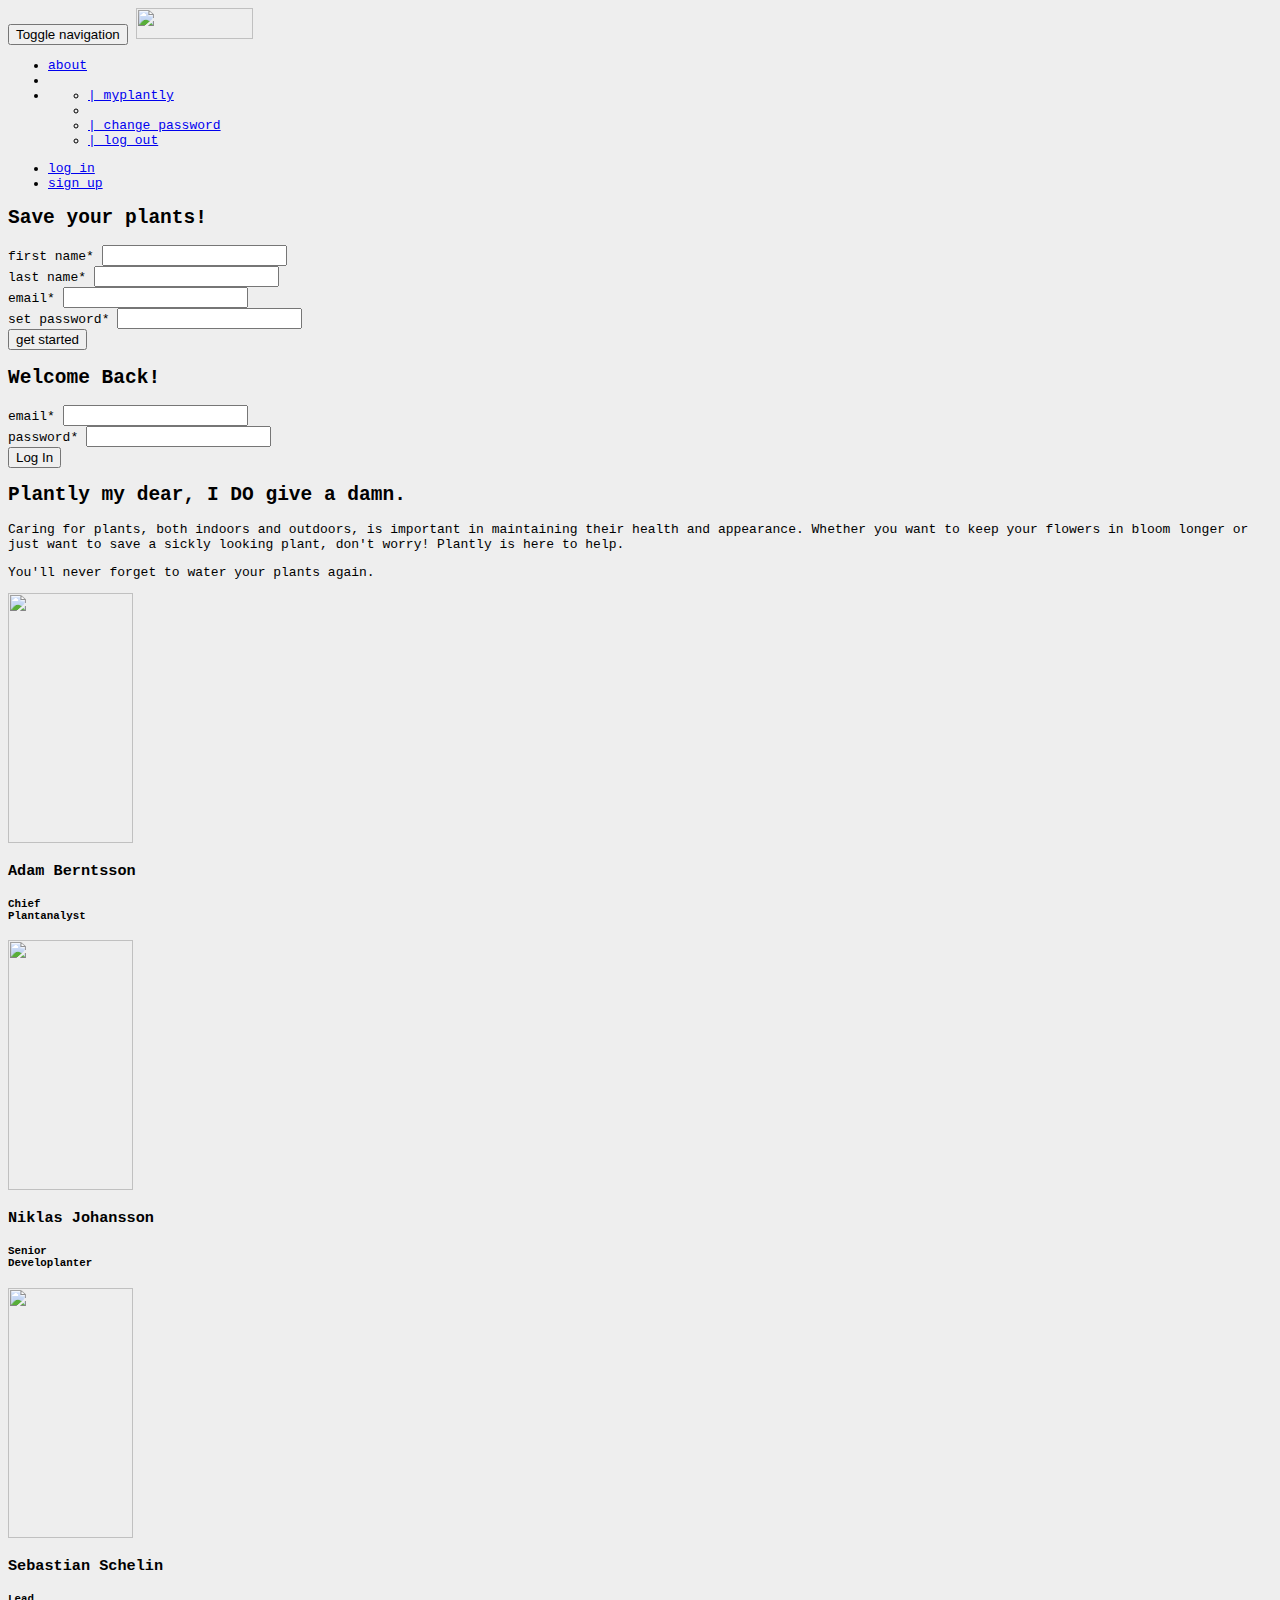
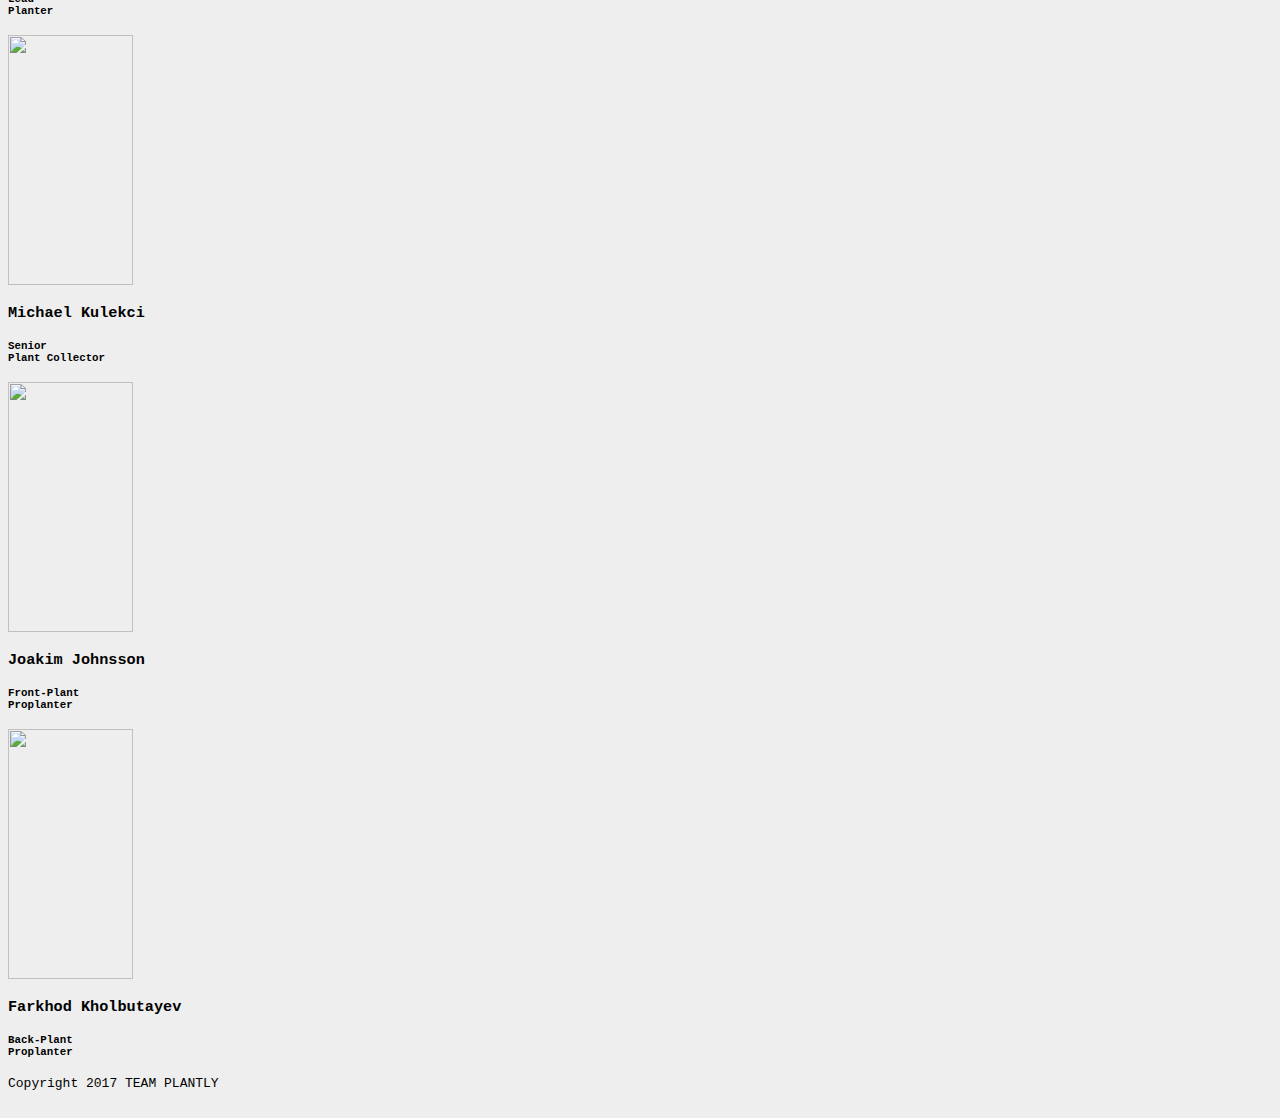
==== src/main/resources/templates/about.html @ 7628865b "fixed links on changepassword och logout i plantinfo samt about" ====
<!DOCTYPE html>
<html lang="en" xmlns:th="http://www.w3.org/1999/xhtml">

<head>
    <link rel="icon" type="image/ico" href="images/favIcon.ico"/>
    <link href="https://fonts.googleapis.com/css?family=Cantarell" rel="stylesheet"/>
    <meta charset="utf-8"/>
    <meta http-equiv="X-UA-Compatible" content="IE=edge"/>
    <meta name="viewport" content="width=device-width, initial-scale=1"/>

    <title>TEAM PLANTLY | PLANTLY</title>

    <link rel="stylesheet" href="/bootstrap/css/bootstrap.css"/>
    <link rel="stylesheet" href="/css/style.css"/>
    <script src="/bootstrap/js/bootstrap.js"></script>
</head>

<body>
<!-- Navbar -->
<nav class="navbar navbar-expand-lg navbar-light bg-light navbar-fixed-top">
    <div class="container-fluid">
        <!-- Brand and toggle get grouped for better mobile display -->
        <div class="navbar-header">
            <button type="button" class="navbar-toggle collapsed" data-toggle="collapse"
                    data-target="#bs-example-navbar-collapse-1" aria-expanded="false">
                <span class="sr-only">Toggle navigation</span>
                <span class="glyphicon glyphicon-menu-hamburger" aria-hidden="true"></span>
            </button>
            <a class="navbar-brand" href="/"><img src="/images/plantlyLogoBlack.png" height="31" width="117"/></a>
        </div>
        <!-- Collect the nav links, forms, and other content for toggling -->
        <div class="collapse navbar-collapse" id="bs-example-navbar-collapse-1">
            <ul class="nav navbar-nav navbar-right">
                <li><a href="/about">about</a></li>
                <li><a class="nav-link" id="loginButton" th:unless="${session.user}" th:text="'log in'"></a></li>
                <!-- Dropdown -->
                <li class="dropdown">
                    <a href="user" class="dropdown-toggle" data-toggle="dropdown" role="button"
                       aria-haspopup="true" aria-expanded="false"
                       th:if="${session.user}" th:text="${session.user.firstname} + ' &dtrif; ' "></a>
                    <ul class="dropdown-menu">
                        <li><a href="user">
                            <span class="glyphicon glyphicon-grain" aria-hidden="true"></span> | myplantly</a>
                        </li>

                        <li role="separator" class="divider"></li>
                        <li><a href="changePassword">
                            <span class="glyphicon glyphicon-refresh" aria-hidden="true"></span> | change password</a>
                        </li>
                        <li><a href="logout">
                            <span class="glyphicon glyphicon-off" aria-hidden="true"></span> | log out</a>
                        </li>
                    </ul>
                </li>
            </ul>
        </div><!-- Navbar-collapse -->
    </div><!-- Container-fluid -->
</nav>

<!-- Log in / Sign up form -->

<div class="form" id="form">
    <ul class="tab-group">
        <li class="tab active"><a href="#login">log in</a></li>
        <li class="tab"><a href="#signup">sign up</a></li>
    </ul>
    <div class="tab-content">
        <div id="signup">
            <h2>Save your plants!</h2>
            <form action="/signup" method="post">
                <div class="top-row">
                    <div class="field-wrap">
                        <label>
                            first name<span class="req">*</span>
                        </label>
                        <input type="text" name="firstname" required="required" autocomplete="off"/>
                    </div>
                    <div class="field-wrap">
                        <label>
                            last name<span class="req">*</span>
                        </label>
                        <input type="text" name="lastname" required="required" autocomplete="off"/>
                    </div>
                </div>
                <div class="field-wrap">
                    <label>
                        email<span class="req">*</span>
                    </label>
                    <input type="email" name="email" required="required" autocomplete="off"/>
                </div>
                <div class="field-wrap">
                    <label>
                        set password<span class="req">*</span>
                    </label>
                    <input type="password" name="password" required="required" autocomplete="off"/>
                </div>
                <button type="submit" value="Sign up" class="button button-block">get started</button>
            </form>
        </div>

        <div id="login">
            <h2>Welcome Back!</h2>
            <form action="/user" method="post">
                <div class="field-wrap">
                    <label>
                        email<span class="req">*</span>
                    </label>
                    <input type="email" name="email" required="required" autocomplete="off"/>
                </div>
                <div class="field-wrap">
                    <label>
                        password<span class="req">*</span>
                    </label>
                    <input type="password" name="password" required="required" autocomplete="off"/>
                </div>
                <!-- <p class="forgot"><a href="#">Forgot Password?</a></p>-->
                <button class="button button-block" type="submit" value="Login">Log In</button>
            </form>
        </div>
    </div>
</div>

<!--Main content-->

<div class="container-fluid">
    <div class="row">
        <div class="col-md-12 content-area">
            <div class="epic-about" id="aboutContent">
                <h2>Plantly my dear, I DO give a damn. </h2>
                <p>Caring for plants, both indoors and outdoors, is important in maintaining their health and
                    appearance.
                    Whether you want to keep your flowers in bloom longer or just want to save a sickly
                    looking plant, don't worry! Plantly is here to help.</p>
                <p>You'll never forget to water your plants again. </p>
            </div>
            <div class="center">
                <div class="col-dev-team">
                    <img class="img-flower" src="/images/flowers/adam.png" height="250" width="125"/>
                    <h3>Adam Berntsson</h3>
                    <h5>Chief <br/>Plantanalyst</h5>
                </div>
                <div class="col-dev-team">
                    <img class="img-flower" src="/images/flowers/niklas.png" height="250" width="125"/>
                    <h3>Niklas Johansson</h3>
                    <h5>Senior <br/> Developlanter</h5>
                </div>
                <div class="col-dev-team">
                    <img class="img-flower" src="/images/flowers/sebbe.png" height="250" width="125"/>
                    <h3>Sebastian Schelin</h3>
                    <h5>Lead <br/>Planter</h5>
                </div>
                <div class="col-dev-team">
                    <img class="img-flower" src="/images/flowers/micke.png" height="250" width="125"/>
                    <h3>Michael Kulekci</h3>
                    <h5>Senior <br/> Plant Collector</h5>
                </div>
                <div class="col-dev-team">
                    <img class="img-flower" src="/images/flowers/jocke.png" height="250" width="125"/>
                    <h3>Joakim Johnsson</h3>
                    <h5>Front-Plant <br/> Proplanter</h5>
                </div>
                <div class="col-dev-team">
                    <img class="img-flower" src="/images/flowers/farhad.png" height="250" width="125"/>
                    <h3>Farkhod Kholbutayev</h3>
                    <h5>Back-Plant <br/> Proplanter</h5>
                </div>
            </div>
            <p id="footer">Copyright 2017 TEAM PLANTLY</p>
            <h1 style="visibility: hidden" id="randomHeader"></h1>
        </div>
    </div>
</div>

<script src="https://ajax.googleapis.com/ajax/libs/jquery/1.12.4/jquery.min.js"></script>
<script src="/bootstrap/js/bootstrap.min.js"></script>
<script src='http://cdnjs.cloudflare.com/ajax/libs/jquery/2.1.3/jquery.min.js'></script>
<script src='http://cdnjs.cloudflare.com/ajax/libs/gsap/1.18.0/TweenMax.min.js'></script>
<script src='http://cdnjs.cloudflare.com/ajax/libs/lodash.js/3.9.3/lodash.min.js'></script>
<script src="/js/index.js"></script>
<script src="/js/table.js"></script>
</body>
</html>
---- css/style.css ----
body {
  background: #eee;
  overflow: hidden;
  font-family: monospace;
}

.welcomeHeader {
  padding-top: 0.2em;
  font-size: 4em;
  text-align: center;
  color: #042505;

}

* {
  box-sizing: border-box;
}

.logo {
  text-align: left;
  width: 5%;
}

.loginButton {
  text-align: right;
  padding-right: 2em;
}

svg {
  width: 100%;
  height: 100%;
  bottom: 0%;
  position: absolute;
}


/* THIS WILL MAkE THE TITLE FADE IN ON FIRST PAGE */

@keyframes charFade {
  from {
    opacity: 0;
  }
  to {
    opacity: 1;
  }
}

.char1, .char2, .char3, .char4, .char5, .char6 {
  opacity: 0;
  color: #042505;
}

.char1 {
  animation: charFade 2s;
  animation-delay: 0;
  animation-fill-mode: forwards;
}

.char2 {
  animation: charFade 2s;
  animation-delay: 0.1s;
  animation-fill-mode: forwards;
}

.char3 {
  animation: charFade 2s;
  animation-delay: 0.2s;
  animation-fill-mode: forwards;
}

.char4 {
  animation: charFade 2s;
  animation-delay: 0.3s;
  animation-fill-mode: forwards;
}

.char5 {
  animation: charFade 2s;
  animation-delay: 0.4s;
  animation-fill-mode: forwards;
}

.char6 {
  animation: charFade 2s;
  animation-delay: 0.5s;
  animation-fill-mode: forwards;
}
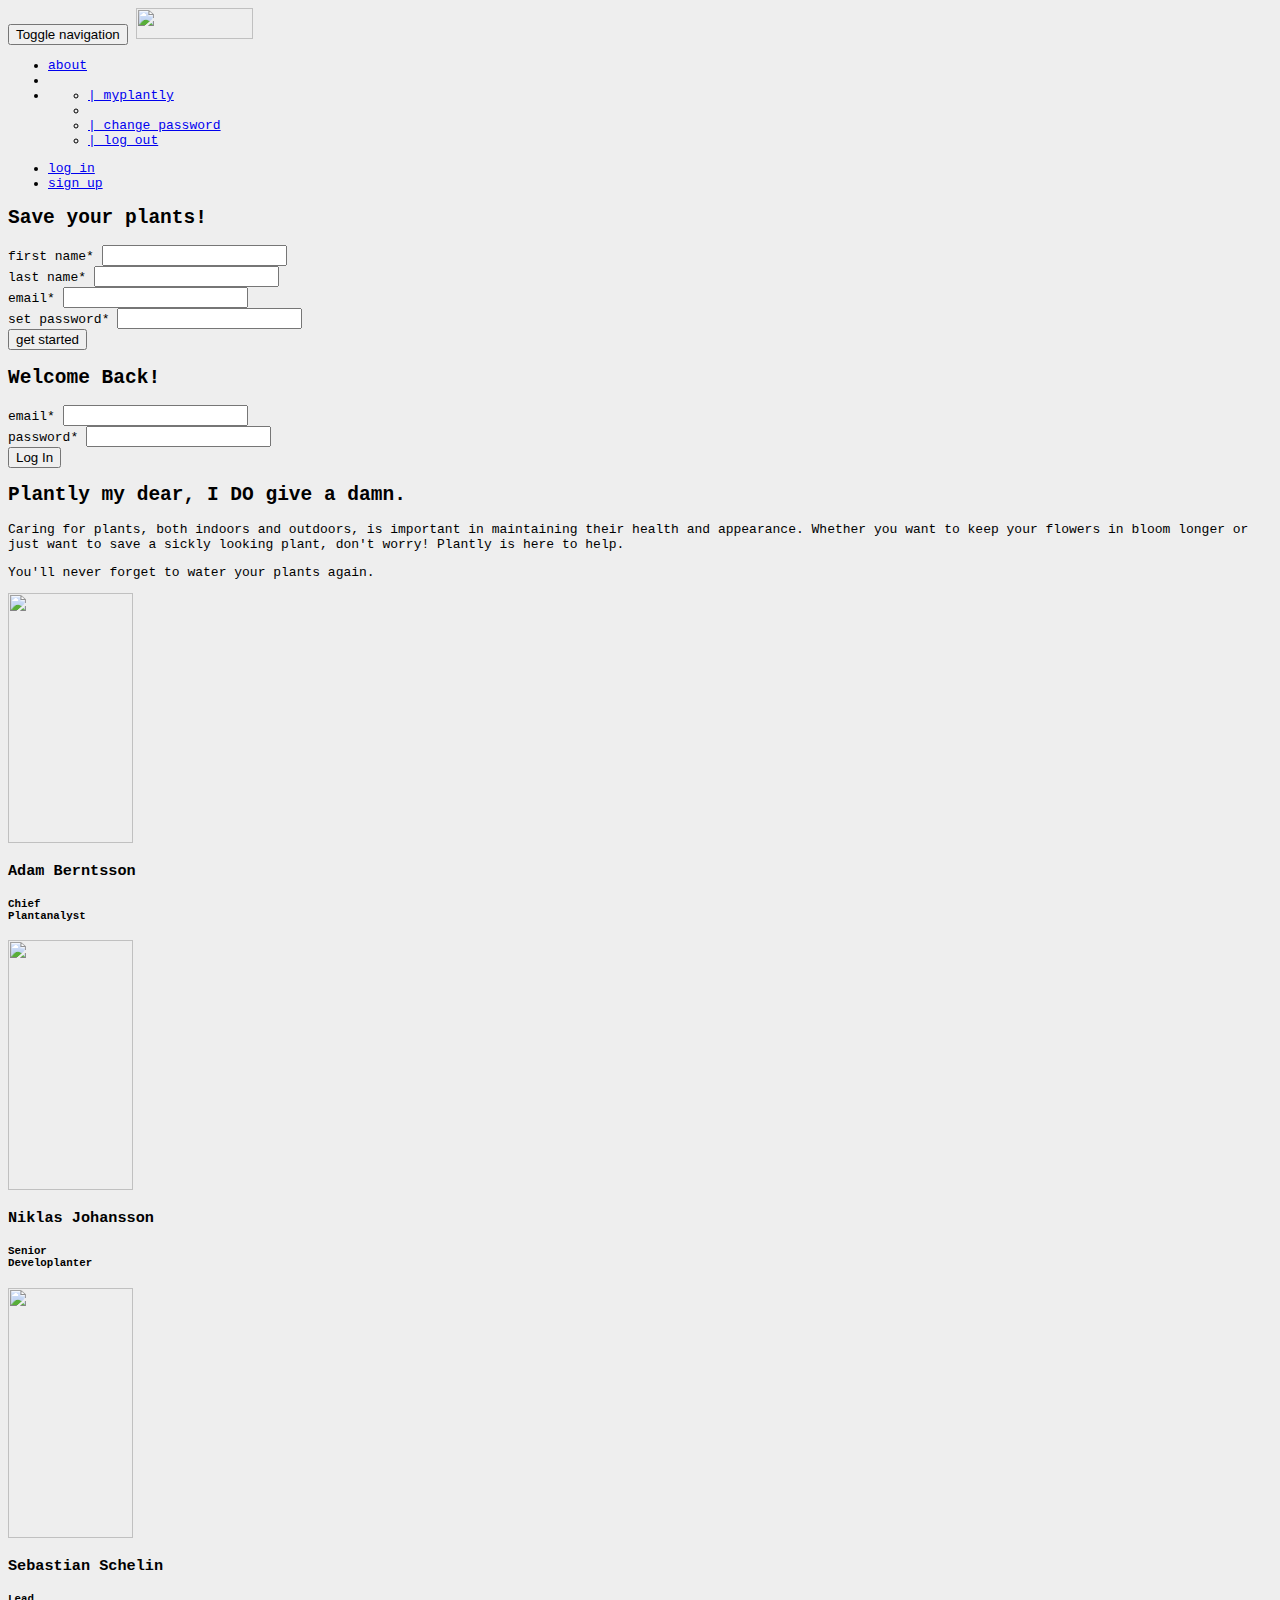
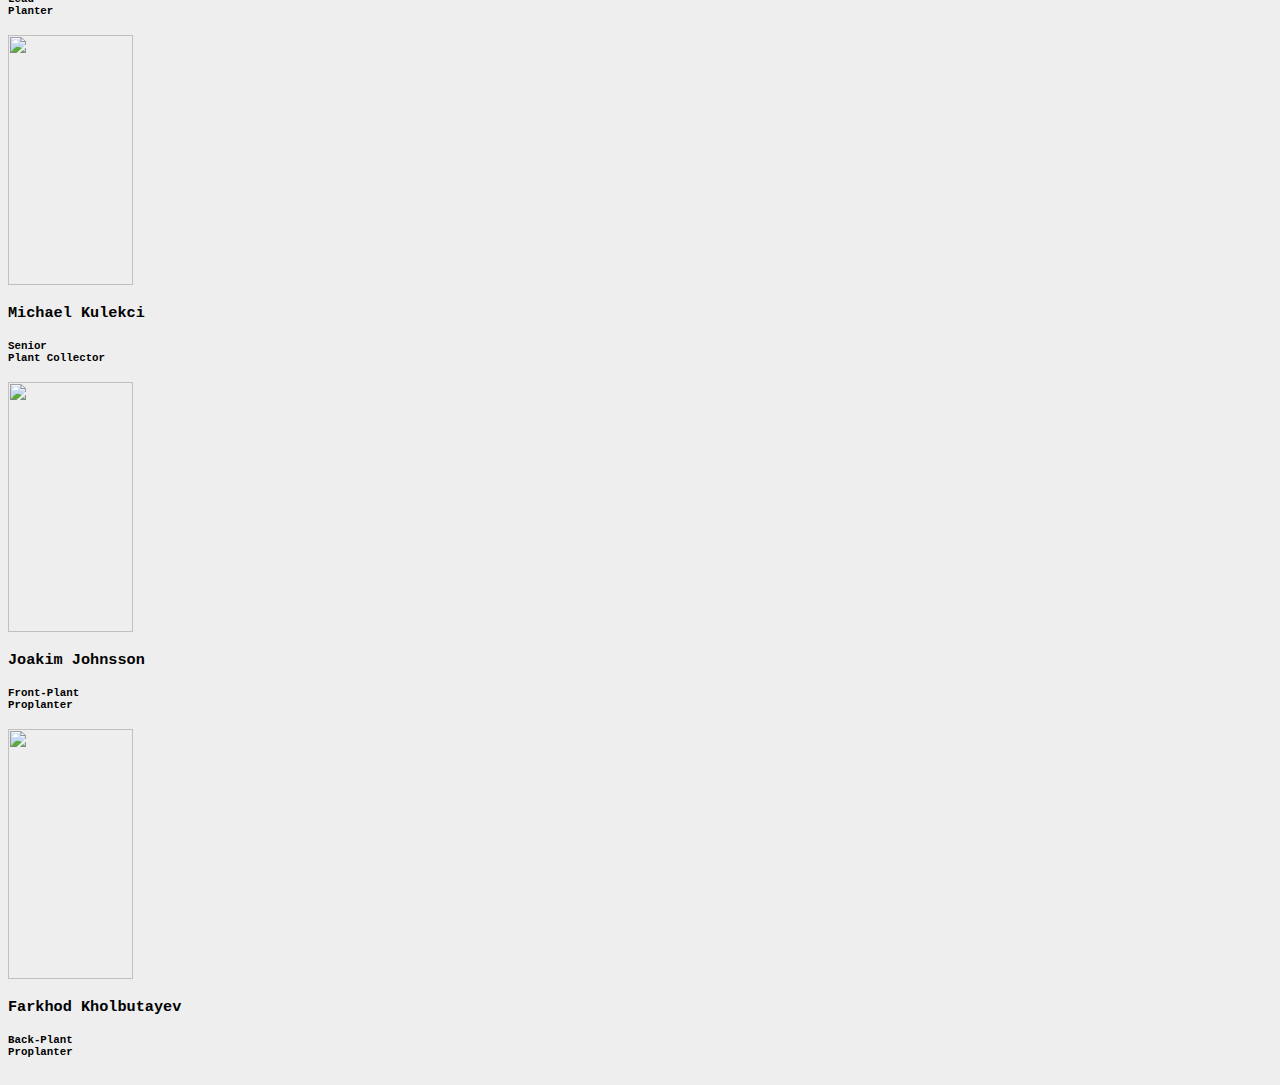
==== commit 4717f07c: "Merge pull request #72 from adamberntsson/Jockes" ====
--- a/src/main/resources/templates/about.html
+++ b/src/main/resources/templates/about.html
@@ -165,7 +165,6 @@
                     <h5>Back-Plant <br/> Proplanter</h5>
                 </div>
             </div>
-            <p id="footer">Copyright 2017 TEAM PLANTLY</p>
             <h1 style="visibility: hidden" id="randomHeader"></h1>
         </div>
     </div>
